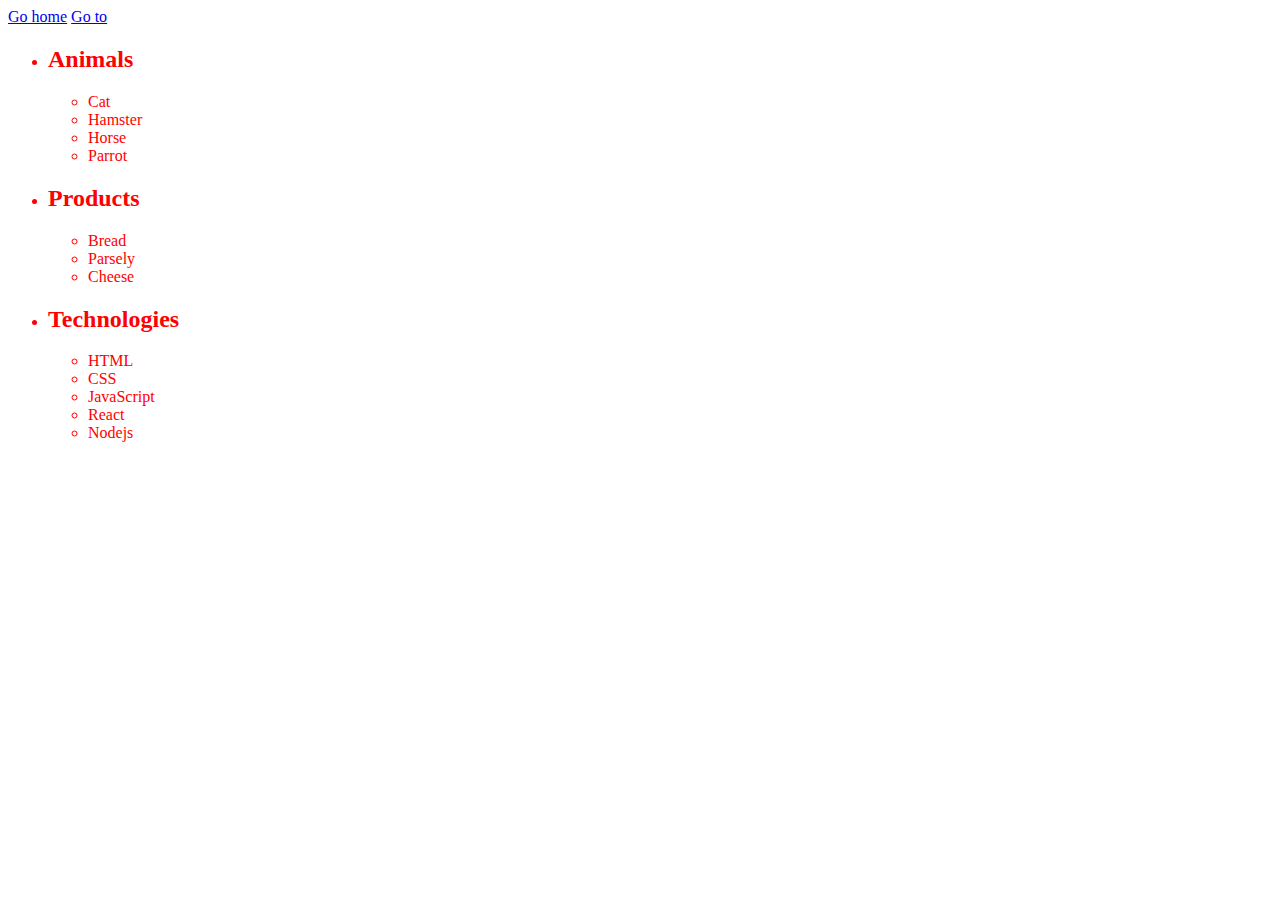
==== task1.html @ a7634383 "Update task1.html" ====
<!DOCTYPE html>
<html lang="en">
<head>
  <meta charset="UTF-8" />
  <meta name="viewport" content="width=device-width, initial-scale=1.0" />
  <title>DOMTraversal</title>
  <link rel="stylesheet" href="taskstyle.css" type="text/css" media="all" />
</head>
<body>
  <a href="index.html">Go home</a>
  <a href="task2.html">Go to</a>
  <section>
    <!-- <h2 id="categories" class="categories"></h2> -->
    <ul id="categories">
      <li class="item">
        <h2 class="categories" id="animal100">Animals</h2>
        <ul class="list-animal" id="list-animal">
          <li class="" id="animal101">Cat</li>
          <li class="" id="animal102">Hamster</li>
          <li class="" id="animal103">Horse</li>
          <li class="" id="animal104">Parrot</li>
        </ul>
      </li>
      <li class="item">
        <h2 id="food200">Products</h2>
        <ul class="list-products" id="list-products">
          <li class="" id="food201">Bread</li>
          <li class="" id="food202">Parsely</li>
          <li class="" id="food203">Cheese</li>
        </ul>
      </li>
      <li class="item">
        <h2 id="tech300">Technologies</h2>
        <ul class="list-tech" id="list-tech">
          <li class="" id="tech301">HTML</li>
          <li class="" id="tech302">CSS</li>
          <li class="" id="tech303">JavaScript</li>
          <li class="" id="tech304">React</li>
          <li class="" id="tech305">Nodejs</li>
        </ul>
      </li>
    </ul>
  </section>

  <script src="js/tasks.js" type="text/javascript" charset="utf-8">
  </script>
</body>
</html>
---- taskstyle.css ----
body{
    color:red;
    font-family: Tahoma;
    
}

.list-task{
    text-decoration: none;
}
.card{
    position: relative;
    flex-direction: column;
    display: table;
    min-width: 0;
    word-wrap: break-word;
    background-color: #fff;
    background-clip: border-box;
    border: 2px solid rgba(47, 209, 14, 0.125);
    /* Add rounded corners to the top left and the top right corner of the image */
    border-radius: 0.35rem;
    padding-bottom: 20px; 
    margin: 20px;
    margin: 20px;
    padding-top: 20px;
    padding: 16px;
}
.card:hover {
    box-shadow: 0 8px 16px 0 rgba(0,0,0,0.2);
  }
header{
    
}

section{
    border-color: rgb(16, 1, 1);
}

main{
    
}
footer{
    
}
div{
    padding: 100px;
}

.domtraversal{
    padding:0px;
}
.btnLog{
    width: 192px;
}

.image-list{
    font-display: flex;
    gap: 50px;
    margin-left: 40px;
}

.center{
    align-content: center;
}
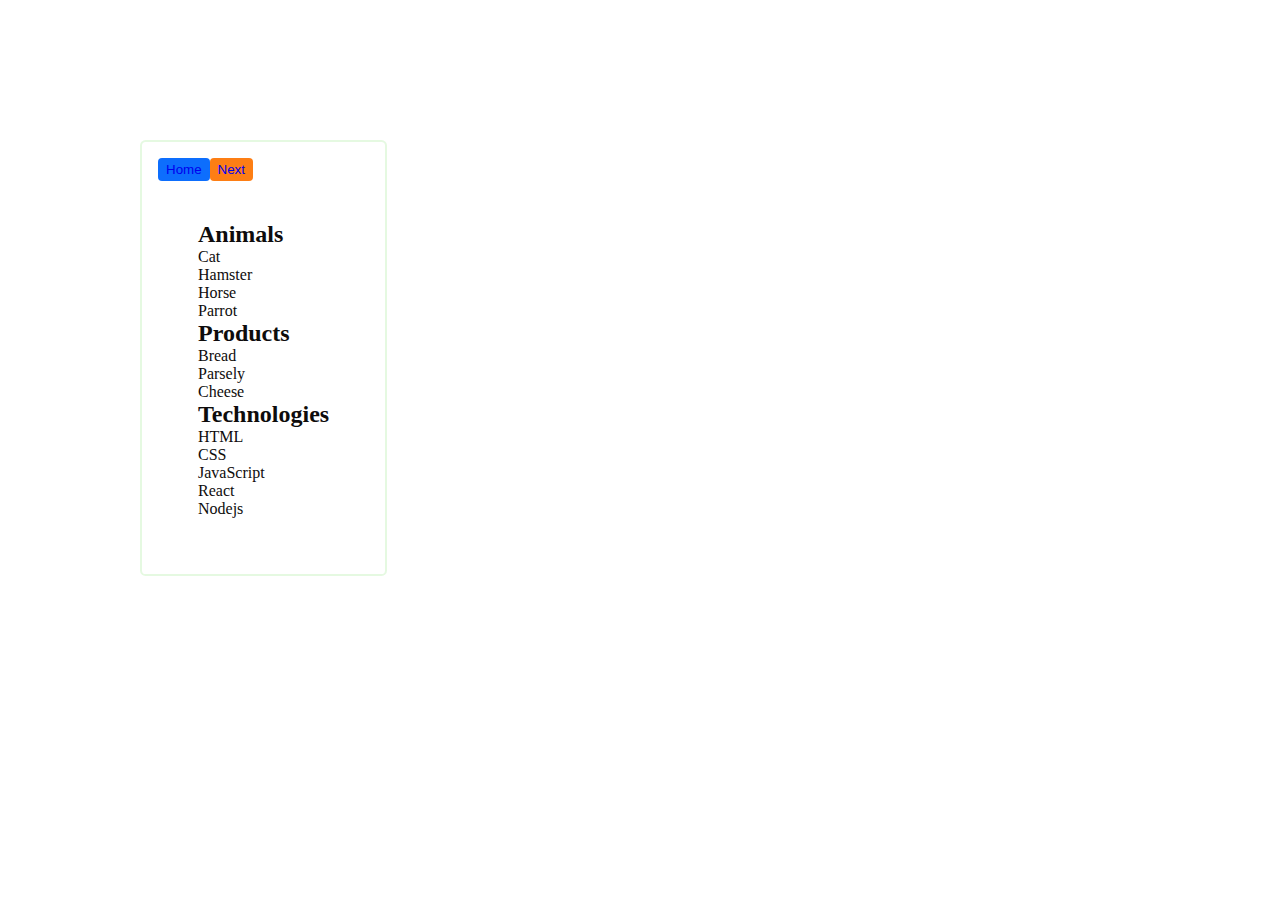
==== commit dd19f3aa: "all" ====
--- a/task1.html
+++ b/task1.html
@@ -1,48 +1,60 @@
 <!DOCTYPE html>
 <html lang="en">
+
 <head>
   <meta charset="UTF-8" />
   <meta name="viewport" content="width=device-width, initial-scale=1.0" />
   <title>DOMTraversal</title>
-  <link rel="stylesheet" href="taskstyle.css" type="text/css" media="all" />
+  <link rel="stylesheet" href="cs/taskstyle.css" type="text/css" media="all" />
 </head>
+
 <body>
-  <a href="index.html">Go home</a>
-  <a href="task2.html">Go to</a>
+
+
+
   <section>
-    <!-- <h2 id="categories" class="categories"></h2> -->
-    <ul id="categories">
-      <li class="item">
-        <h2 class="categories" id="animal100">Animals</h2>
-        <ul class="list-animal" id="list-animal">
-          <li class="" id="animal101">Cat</li>
-          <li class="" id="animal102">Hamster</li>
-          <li class="" id="animal103">Horse</li>
-          <li class="" id="animal104">Parrot</li>
+
+    <div class="container-fluid card">
+      <button type="submit" class="btn-back"><a href="index.html">Home</a></button>
+      <button type="submit" class="btn-next"><a href="task2.html">Next</a></button>
+      <div class="panel-container">
+
+
+        <ul id="categories">
+          <li class="item">
+            <h2 class="categories" id="animal100">Animals</h2>
+            <ul class="list-animal" id="list-animal">
+              <li class="" id="animal101">Cat</li>
+              <li class="" id="animal102">Hamster</li>
+              <li class="" id="animal103">Horse</li>
+              <li class="" id="animal104">Parrot</li>
+            </ul>
+          </li>
+          <li class="item">
+            <h2 id="food200">Products</h2>
+            <ul class="list-products" id="list-products">
+              <li class="" id="food201">Bread</li>
+              <li class="" id="food202">Parsely</li>
+              <li class="" id="food203">Cheese</li>
+            </ul>
+          </li>
+          <li class="item">
+            <h2 id="tech300">Technologies</h2>
+            <ul class="list-tech" id="list-tech">
+              <li class="" id="tech301">HTML</li>
+              <li class="" id="tech302">CSS</li>
+              <li class="" id="tech303">JavaScript</li>
+              <li class="" id="tech304">React</li>
+              <li class="" id="tech305">Nodejs</li>
+            </ul>
+          </li>
         </ul>
-      </li>
-      <li class="item">
-        <h2 id="food200">Products</h2>
-        <ul class="list-products" id="list-products">
-          <li class="" id="food201">Bread</li>
-          <li class="" id="food202">Parsely</li>
-          <li class="" id="food203">Cheese</li>
-        </ul>
-      </li>
-      <li class="item">
-        <h2 id="tech300">Technologies</h2>
-        <ul class="list-tech" id="list-tech">
-          <li class="" id="tech301">HTML</li>
-          <li class="" id="tech302">CSS</li>
-          <li class="" id="tech303">JavaScript</li>
-          <li class="" id="tech304">React</li>
-          <li class="" id="tech305">Nodejs</li>
-        </ul>
-      </li>
-    </ul>
+      </div>
+    </div>
   </section>
 
   <script src="js/tasks.js" type="text/javascript" charset="utf-8">
   </script>
 </body>
-</html>
+
+</html>--- a/cs/taskstyle.css
+++ b/cs/taskstyle.css
@@ -0,0 +1,96 @@
+:root{
+    --bs-blue: #0d6efd;
+    --bs-orange: #fd7e14;
+}
+*,
+*::before,
+*::after {
+    margin: 0px;
+    padding: 0px;
+    box-sizing: border-box;
+}
+body{
+    color:rgb(14, 12, 12);
+    font-family: Tahoma;
+    
+}
+.btn-back{
+    color: rgb(230, 223, 223);
+    background-color: var(--bs-blue);
+}
+
+.btn-next{
+    color: rgb(12, 12, 12);
+    background-color: var(--bs-orange);
+}
+.btn-next,
+.btn-back, a{
+    text-decoration: none;
+    border: 0px;
+    border-radius: 4px;
+    padding: 4px;
+    margin: auto;
+}
+.card{
+    position: relative;
+    flex-direction: column;
+    display: table;
+    min-width: 0;
+    word-wrap: break-word;
+    background-color: #fff;
+    background-clip: border-box;
+    border: 2px solid rgba(47, 209, 14, 0.125);
+    /* Add rounded corners to the top left and the top right corner of the image */
+    border-radius: 0.35rem;
+    padding-bottom: 20px; 
+    margin: 20px;
+    margin: 20px;
+    padding-top: 20px;
+    padding: 16px;
+   
+}
+.panel-container{
+    padding: 20px;
+    margin: 20px;
+}
+.card:hover {
+    box-shadow: 0 8px 16px 0 rgba(0,0,0,0.2);
+  }
+li{
+    list-style: none;
+}
+header{
+    
+}
+
+section{
+    border-color: rgb(16, 1, 1);
+    padding: 120px;
+}
+
+main{
+    
+}
+footer{
+    
+}
+div{
+    padding: 100px;
+}
+
+.domtraversal{
+    padding:0px;
+}
+.btnLog{
+    width: 192px;
+}
+
+.image-list{
+    font-display: flex;
+    gap: 50px;
+    margin-left: 40px;
+}
+
+.center{
+    align-content: center;
+}
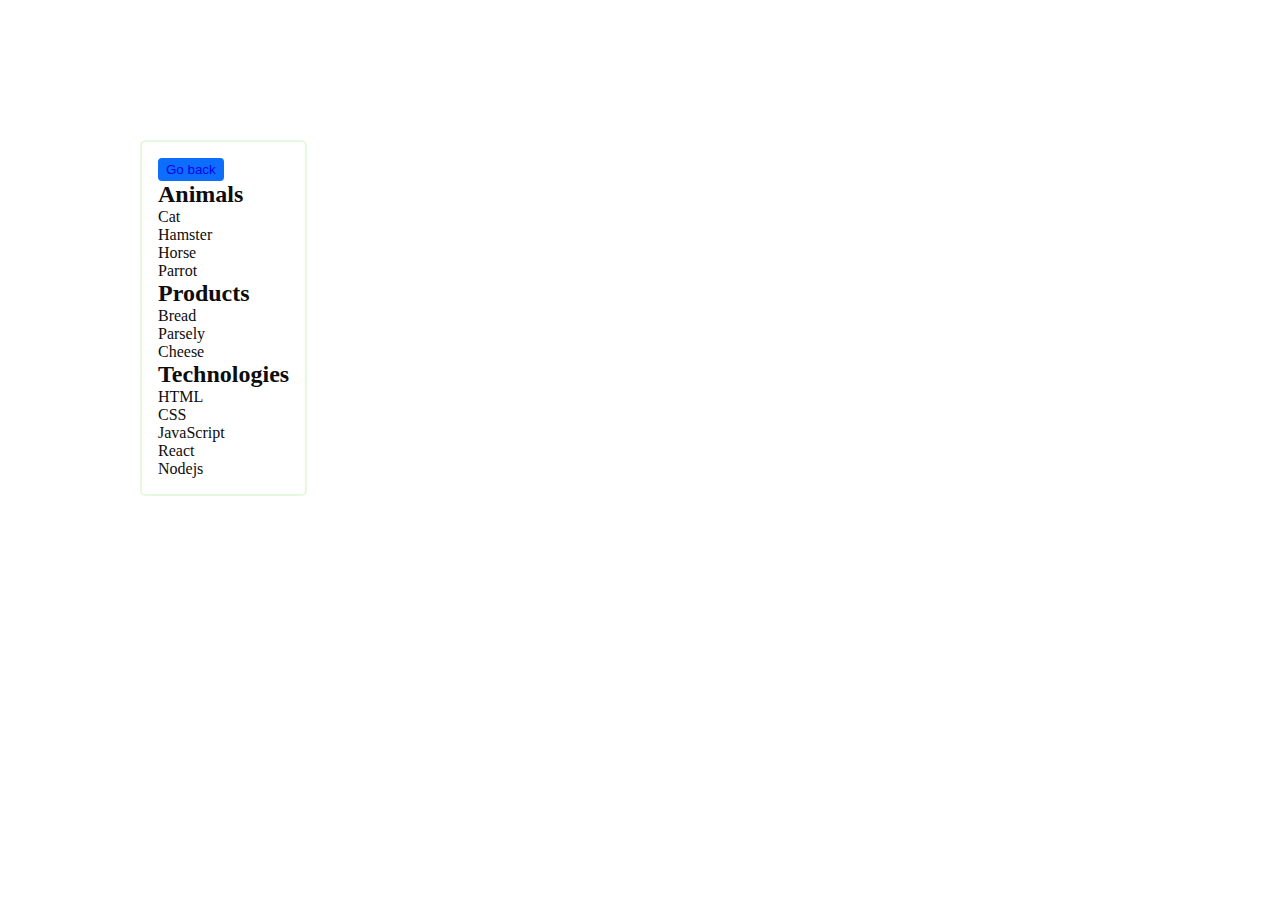
==== commit c2986fde: "Update task1.html" ====
--- a/task1.html
+++ b/task1.html
@@ -15,11 +15,7 @@
   <section>
 
     <div class="container-fluid card">
-      <button type="submit" class="btn-back"><a href="index.html">Home</a></button>
-      <button type="submit" class="btn-next"><a href="task2.html">Next</a></button>
-      <div class="panel-container">
-
-
+      <button type="submit" class="btn-back"><a href="index.html">Go back</a></button>
         <ul id="categories">
           <li class="item">
             <h2 class="categories" id="animal100">Animals</h2>
@@ -57,4 +53,4 @@
   </script>
 </body>
 
-</html>+</html>
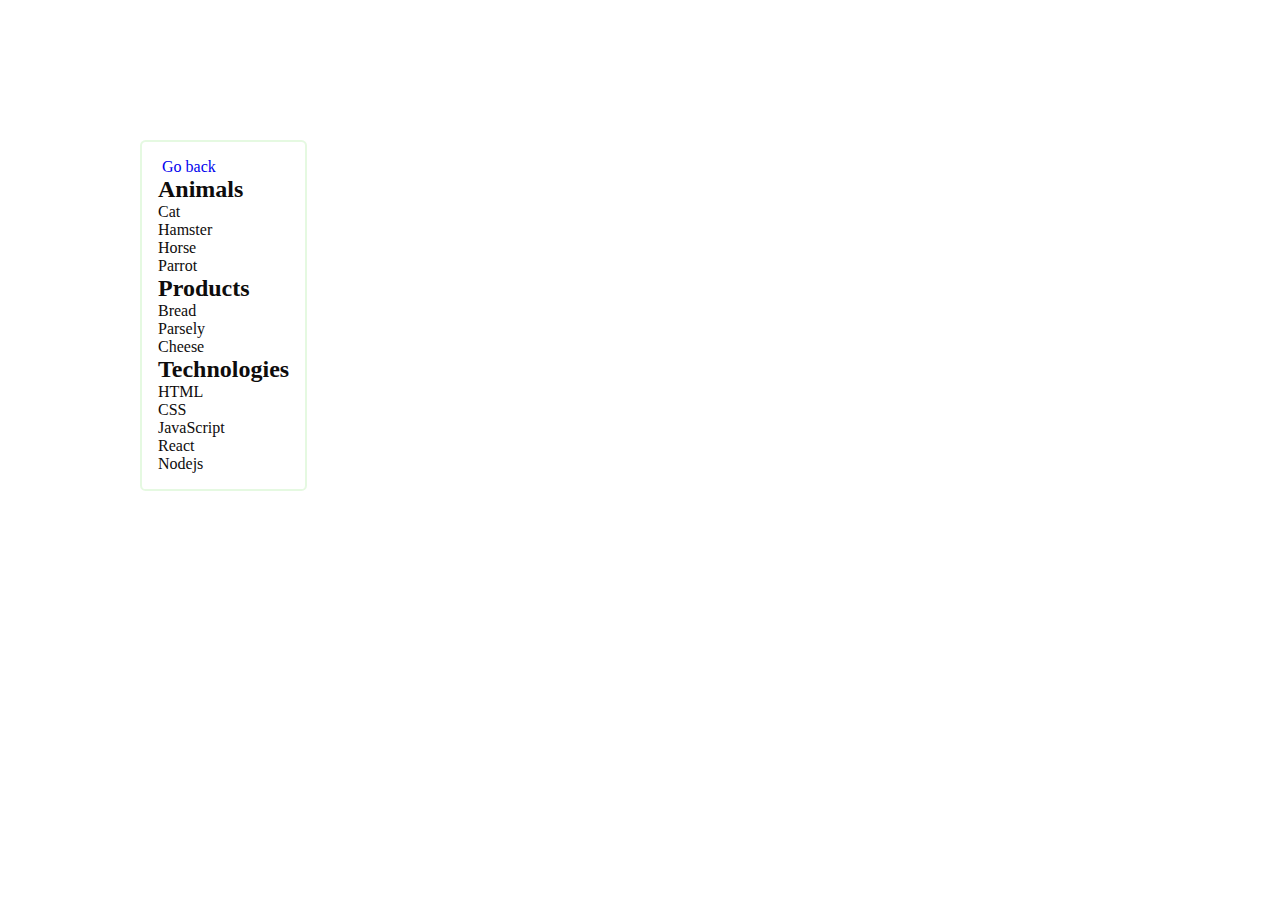
==== commit b60fb870: "Update task1.html" ====
--- a/task1.html
+++ b/task1.html
@@ -15,7 +15,7 @@
   <section>
 
     <div class="container-fluid card">
-      <button type="submit" class="btn-back"><a href="index.html">Go back</a></button>
+      <a href="index.html">Go back</a>
         <ul id="categories">
           <li class="item">
             <h2 class="categories" id="animal100">Animals</h2>
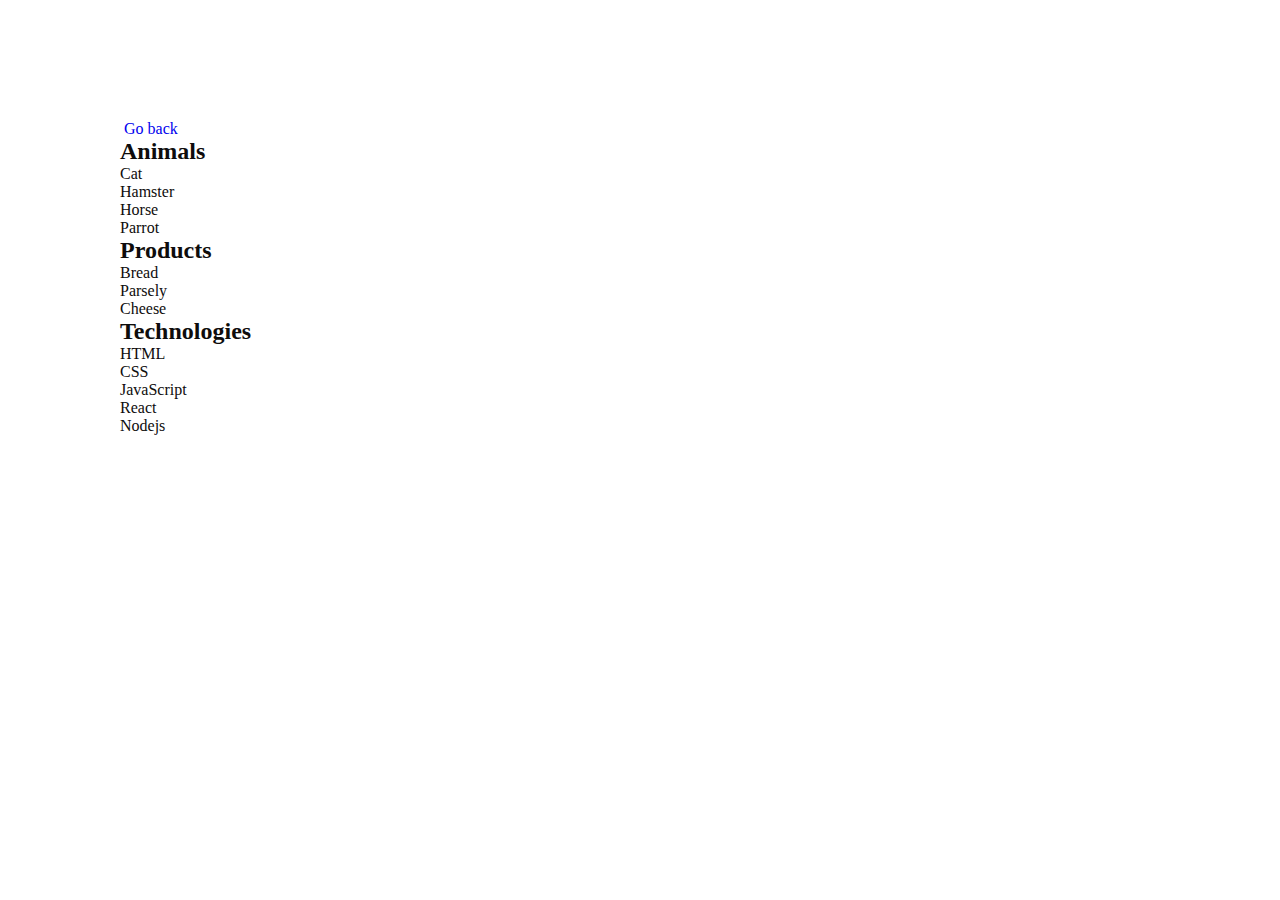
==== commit a680cf01: "Update task1.html" ====
--- a/task1.html
+++ b/task1.html
@@ -13,8 +13,6 @@
 
 
   <section>
-
-    <div class="container-fluid card">
       <a href="index.html">Go back</a>
         <ul id="categories">
           <li class="item">
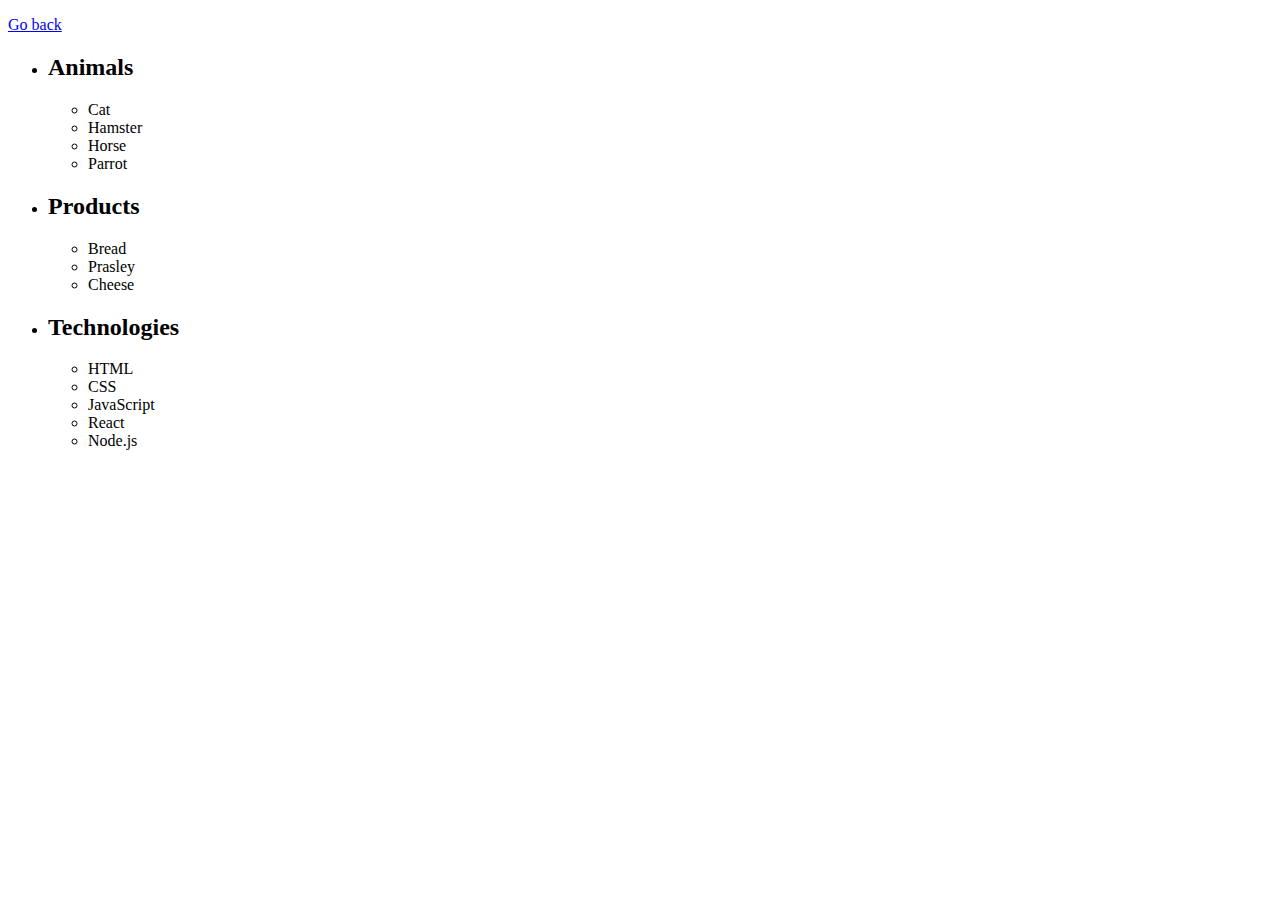
==== commit 40e4fe8a: "Update task1.html" ====
--- a/task1.html
+++ b/task1.html
@@ -1,54 +1,48 @@
 <!DOCTYPE html>
-<html lang="en">
+<html lang="ru">
+  <head>
+    <meta charset="UTF-8" />
+    <meta http-equiv="X-UA-Compatible" content="IE=edge" />
+    <meta name="viewport" content="width=device-width, initial-scale=1.0" />
+    <title>Task 1</title>
+    <link rel="stylesheet" href="css/common.css" />
+  </head>
+  <body>
+    <p><a href="index.html">Go back</a></p>
 
-<head>
-  <meta charset="UTF-8" />
-  <meta name="viewport" content="width=device-width, initial-scale=1.0" />
-  <title>DOMTraversal</title>
-  <link rel="stylesheet" href="cs/taskstyle.css" type="text/css" media="all" />
-</head>
+    <ul id="categories">
+      <li class="item">
+        <h2>Animals</h2>
 
-<body>
+        <ul>
+          <li>Cat</li>
+          <li>Hamster</li>
+          <li>Horse</li>
+          <li>Parrot</li>
+        </ul>
+      </li>
+      <li class="item">
+        <h2>Products</h2>
 
+        <ul>
+          <li>Bread</li>
+          <li>Prasley</li>
+          <li>Cheese</li>
+        </ul>
+      </li>
+      <li class="item">
+        <h2>Technologies</h2>
 
+        <ul>
+          <li>HTML</li>
+          <li>CSS</li>
+          <li>JavaScript</li>
+          <li>React</li>
+          <li>Node.js</li>
+        </ul>
+      </li>
+    </ul>
 
-  <section>
-      <a href="index.html">Go back</a>
-        <ul id="categories">
-          <li class="item">
-            <h2 class="categories" id="animal100">Animals</h2>
-            <ul class="list-animal" id="list-animal">
-              <li class="" id="animal101">Cat</li>
-              <li class="" id="animal102">Hamster</li>
-              <li class="" id="animal103">Horse</li>
-              <li class="" id="animal104">Parrot</li>
-            </ul>
-          </li>
-          <li class="item">
-            <h2 id="food200">Products</h2>
-            <ul class="list-products" id="list-products">
-              <li class="" id="food201">Bread</li>
-              <li class="" id="food202">Parsely</li>
-              <li class="" id="food203">Cheese</li>
-            </ul>
-          </li>
-          <li class="item">
-            <h2 id="tech300">Technologies</h2>
-            <ul class="list-tech" id="list-tech">
-              <li class="" id="tech301">HTML</li>
-              <li class="" id="tech302">CSS</li>
-              <li class="" id="tech303">JavaScript</li>
-              <li class="" id="tech304">React</li>
-              <li class="" id="tech305">Nodejs</li>
-            </ul>
-          </li>
-        </ul>
-      </div>
-    </div>
-  </section>
-
-  <script src="js/tasks.js" type="text/javascript" charset="utf-8">
-  </script>
-</body>
-
+    <script src="js/task-01.js" type="module"></script>
+  </body>
 </html>
